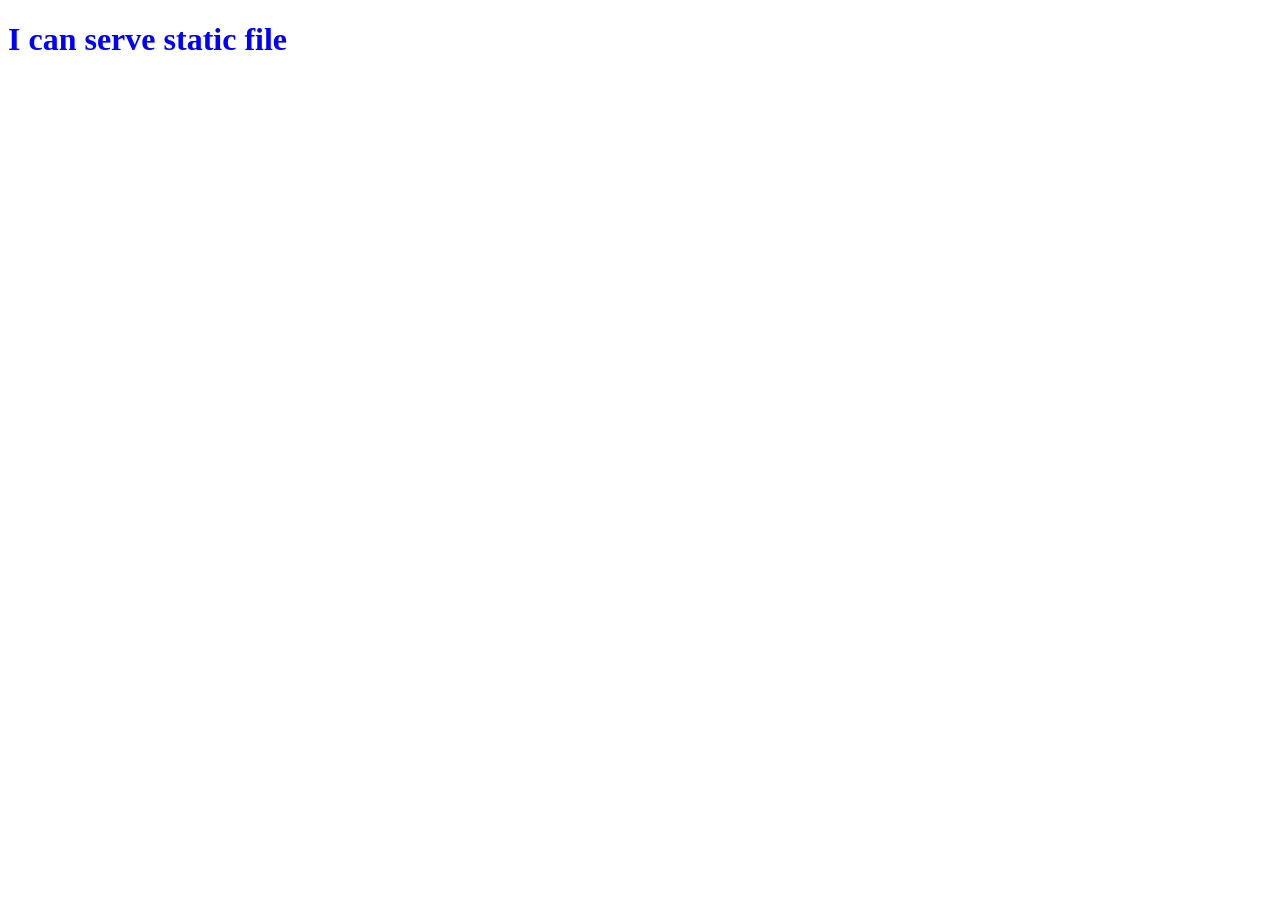
==== www/index.html @ 2e350527 "tests for parser and invalid files are now refused" ====
<!DOCTYPE html>
<html lang="en">
<head>
    <meta charset="UTF-8">
    <meta name="viewport" content="width=device-width, initial-scale=1.0">
    <title>Document</title>
    <link rel="stylesheet" href="style.css">
</head>
<body>
    <h1>I can serve static file</h1>
</body>
</html>
---- www/style.css ----
h1{
    color:blue;
}
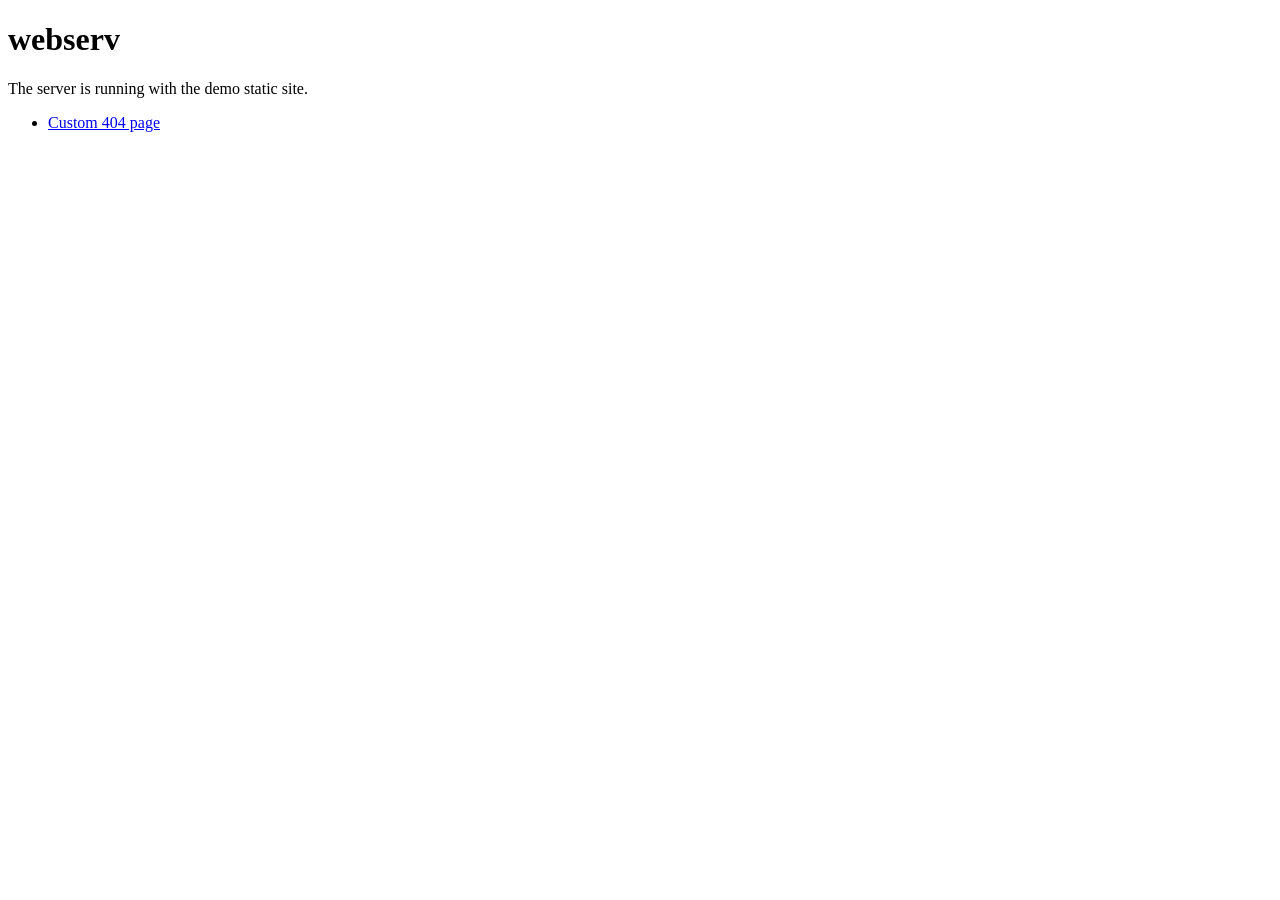
==== commit d759def0: "Add English README and demo assets" ====
--- a/www/index.html
+++ b/www/index.html
@@ -1,12 +1,16 @@
-<!DOCTYPE html>
+<!doctype html>
 <html lang="en">
 <head>
-    <meta charset="UTF-8">
-    <meta name="viewport" content="width=device-width, initial-scale=1.0">
-    <title>Document</title>
-    <link rel="stylesheet" href="style.css">
+  <meta charset="utf-8">
+  <meta name="viewport" content="width=device-width, initial-scale=1">
+  <title>webserv demo</title>
 </head>
 <body>
-    <h1>I can serve static file</h1>
+  <h1>webserv</h1>
+  <p>The server is running with the demo static site.</p>
+  <ul>
+    <li><a href="/errors/404.html">Custom 404 page</a></li>
+  </ul>
 </body>
-</html>+</html>
+
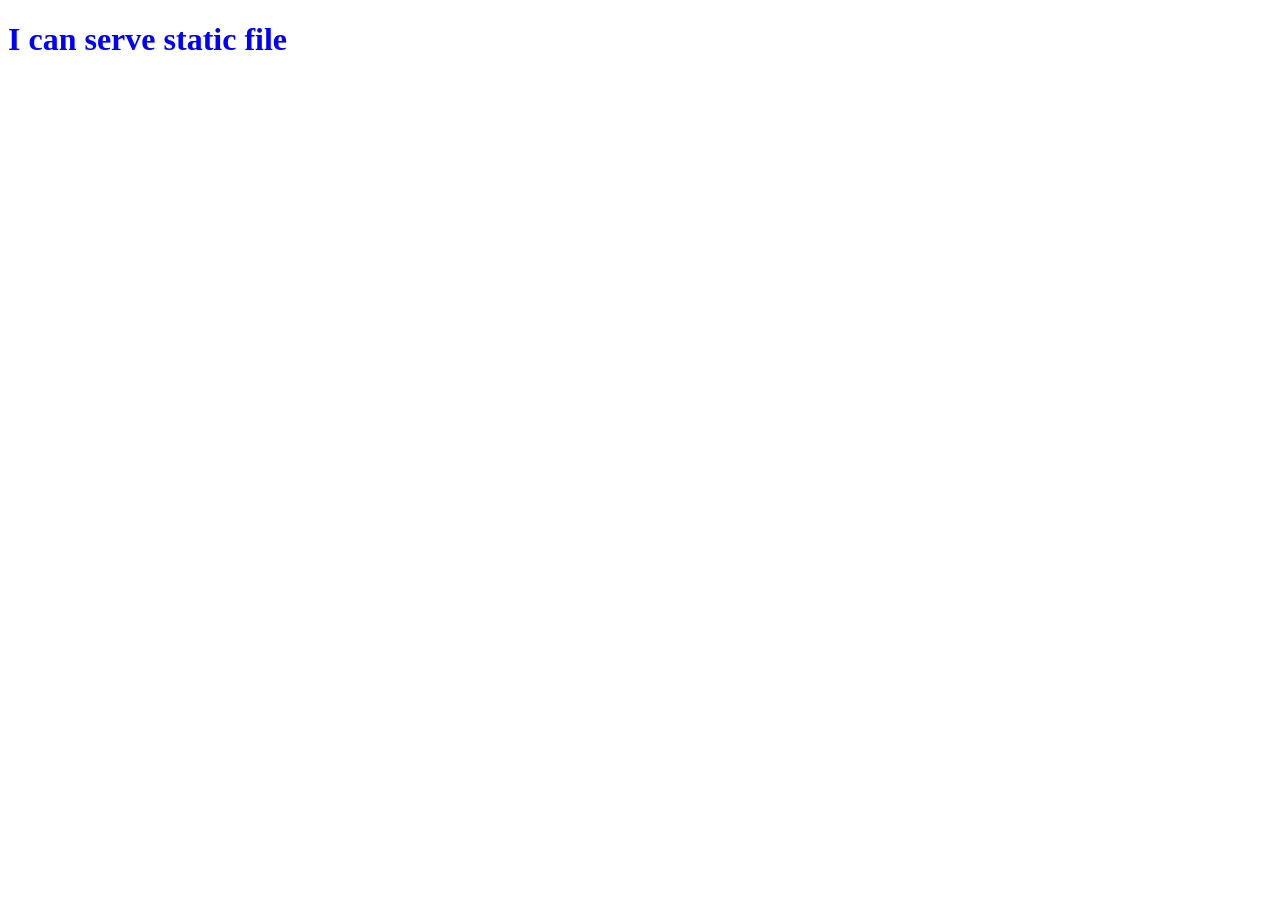
==== commit cdfe9e6b: "Merge branch 'master' into plug-parser" ====
--- a/www/index.html
+++ b/www/index.html
@@ -1,16 +1,12 @@
-<!doctype html>
+<!DOCTYPE html>
 <html lang="en">
 <head>
-  <meta charset="utf-8">
-  <meta name="viewport" content="width=device-width, initial-scale=1">
-  <title>webserv demo</title>
+    <meta charset="UTF-8">
+    <meta name="viewport" content="width=device-width, initial-scale=1.0">
+    <title>Document</title>
+    <link rel="stylesheet" href="style.css">
 </head>
 <body>
-  <h1>webserv</h1>
-  <p>The server is running with the demo static site.</p>
-  <ul>
-    <li><a href="/errors/404.html">Custom 404 page</a></li>
-  </ul>
+    <h1>I can serve static file</h1>
 </body>
 </html>
-
--- a/www/style.css
+++ b/www/style.css
@@ -0,0 +1,3 @@
+h1{
+    color:blue;
+}
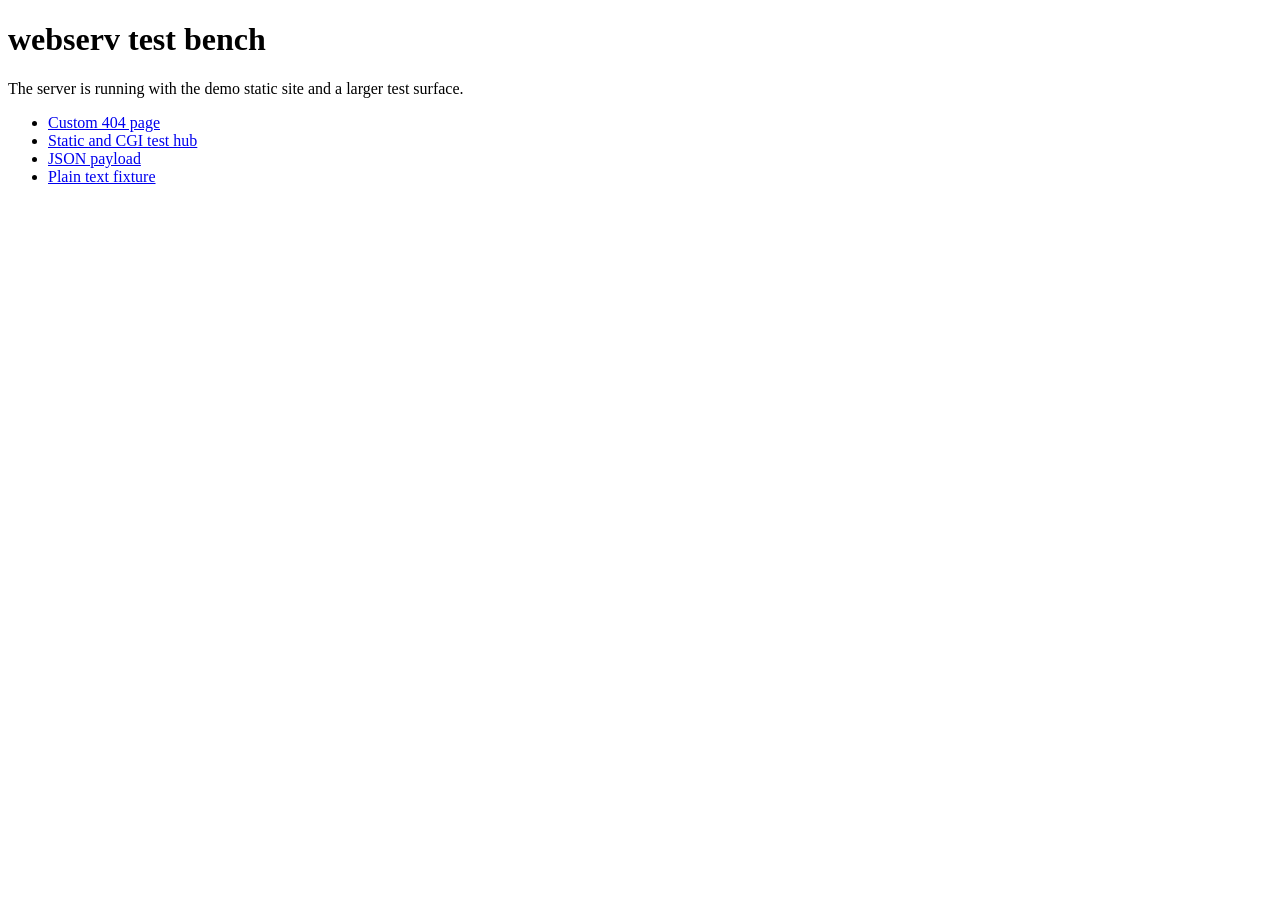
==== commit 74948d2a: "Add test fixtures and validation checklist" ====
--- a/www/index.html
+++ b/www/index.html
@@ -1,12 +1,18 @@
-<!DOCTYPE html>
+<!doctype html>
 <html lang="en">
-<head>
-    <meta charset="UTF-8">
-    <meta name="viewport" content="width=device-width, initial-scale=1.0">
-    <title>Document</title>
-    <link rel="stylesheet" href="style.css">
-</head>
-<body>
-    <h1>I can serve static file</h1>
-</body>
+  <head>
+    <meta charset="utf-8" />
+    <meta name="viewport" content="width=device-width, initial-scale=1" />
+    <title>webserv demo</title>
+  </head>
+  <body>
+    <h1>webserv test bench</h1>
+    <p>The server is running with the demo static site and a larger test surface.</p>
+    <ul>
+      <li><a href="/errors/404.html">Custom 404 page</a></li>
+      <li><a href="/tests/">Static and CGI test hub</a></li>
+      <li><a href="/tests/data.json">JSON payload</a></li>
+      <li><a href="/tests/plain.txt">Plain text fixture</a></li>
+    </ul>
+  </body>
 </html>
